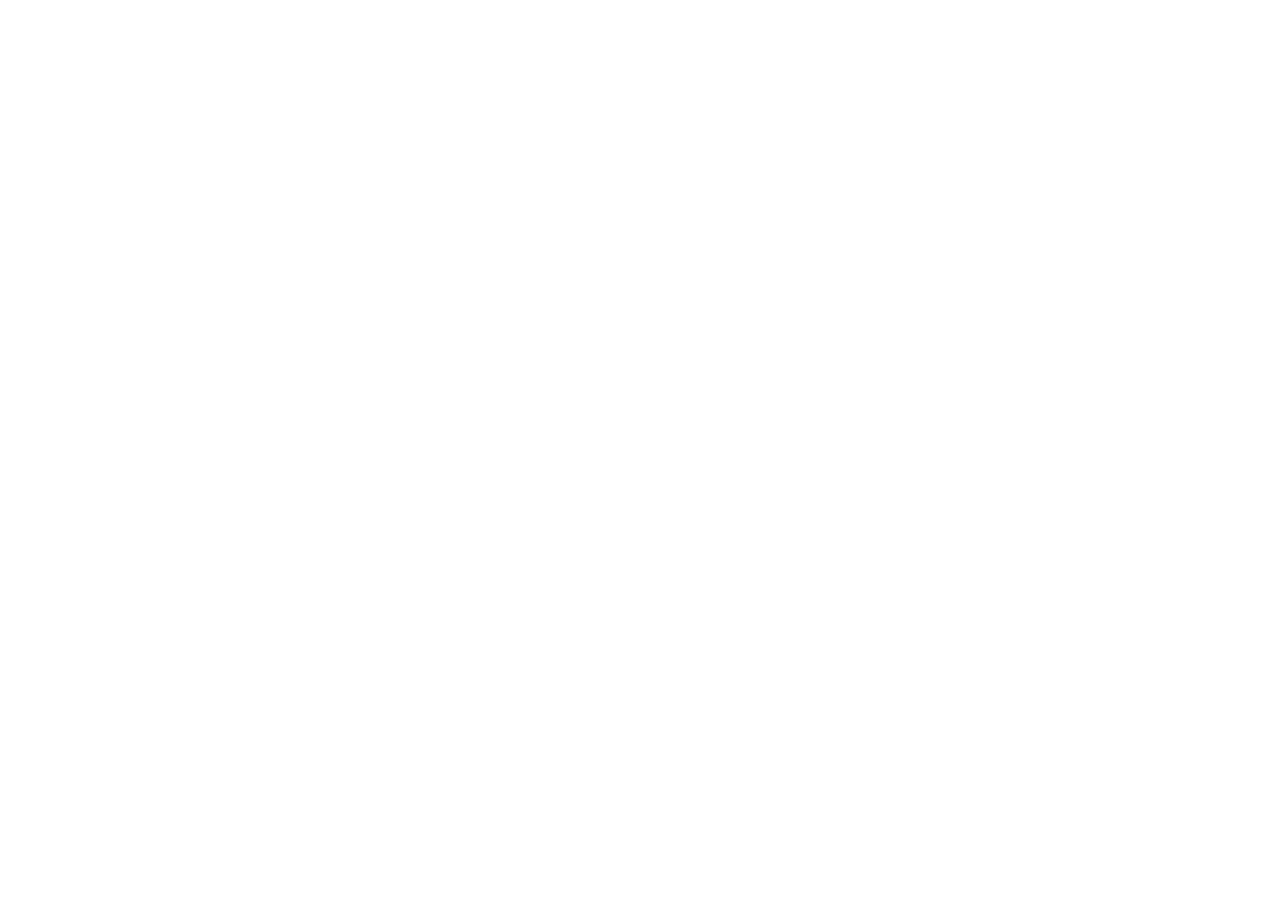
==== bonus/index.html @ a899bbeb "creazione bonus" ====
<!DOCTYPE html>
<html lang="en">
    <head>
        <title></title>
        <meta charset="UTF-8">
        <meta name="viewport" content="width=device-width, initial-scale=1">
        <!-- bootstrap -->
        <link href="https://cdn.jsdelivr.net/npm/bootstrap@5.3.3/dist/css/bootstrap.min.css" rel="stylesheet">
        <!-- link style personale -->
        <link href="style.css" rel="stylesheet">
    </head>
    <body>


        <script src="js.js"></script>
    </body>
</html>
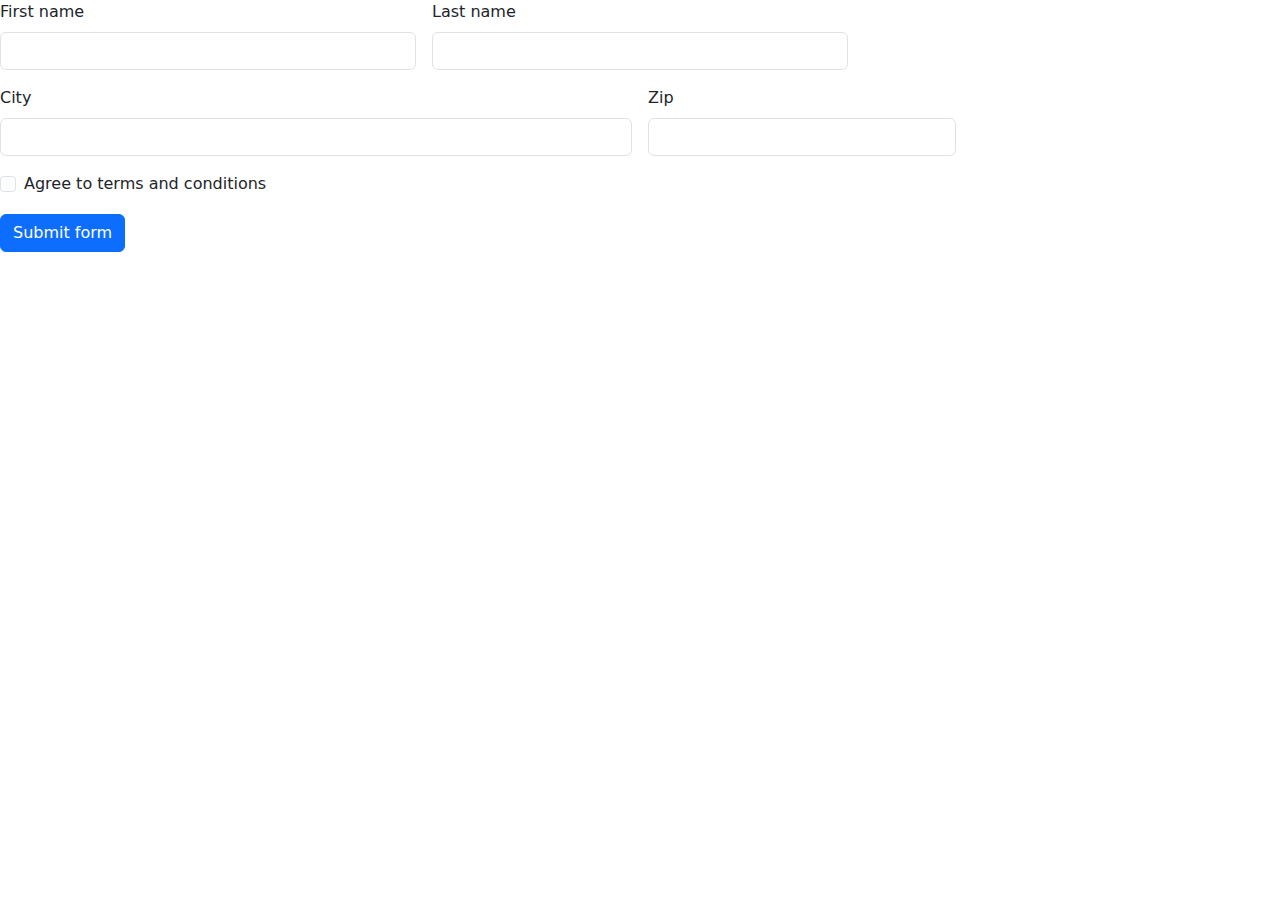
==== commit e00395fb: "creazine file e form" ====
--- a/bonus/index.html
+++ b/bonus/index.html
@@ -10,8 +10,60 @@
         <link href="style.css" rel="stylesheet">
     </head>
     <body>
+        <form class="row g-3 needs-validation" novalidate>
+            <div class="col-md-4">
+              <label for="validationCustom01" class="form-label">First name</label>
+              <input type="text" class="form-control" id="validationCustom01"  required>
+              <div class="valid-feedback">
+                Looks good!
+              </div>
+            </div>
+            <div class="col-md-4">
+              <label for="validationCustom02" class="form-label">Last name</label>
+              <input type="text" class="form-control" id="validationCustom02" required>
+              <div class="valid-feedback">
+                Looks good!
+              </div>
+            </div>
+            
+            <div class="col-md-6">
+              <label for="validationCustom03" class="form-label">City</label>
+              <input type="text" class="form-control" id="validationCustom03" required>
+              <div class="invalid-feedback">
+                Please provide a valid city.
+              </div>
+            </div>
+            
+            <div class="col-md-3">
+              <label for="validationCustom05" class="form-label">Zip</label>
+              <input type="text" class="form-control" id="validationCustom05" required>
+              <div class="invalid-feedback">
+                Please provide a valid zip.
+              </div>
+            </div>
+            <div class="col-12">
+              <div class="form-check">
+                <input class="form-check-input" type="checkbox" value="" id="invalidCheck" required>
+                <label class="form-check-label" for="invalidCheck">
+                  Agree to terms and conditions
+                </label>
+                <div class="invalid-feedback">
+                  You must agree before submitting.
+                </div>
+              </div>
+            </div>
+            <div class="col-12">
+              <button class="btn btn-primary" type="submit">Submit form</button>
+            </div>
+          </form>
 
-
+          <div class="container mt-5">
+            <div class="row justify-content-center">
+                <div class="col">
+                    <h2 id="dettagliInput"></h2>
+                </div>
+            </div>
+          </div>
         <script src="js.js"></script>
     </body>
 </html>